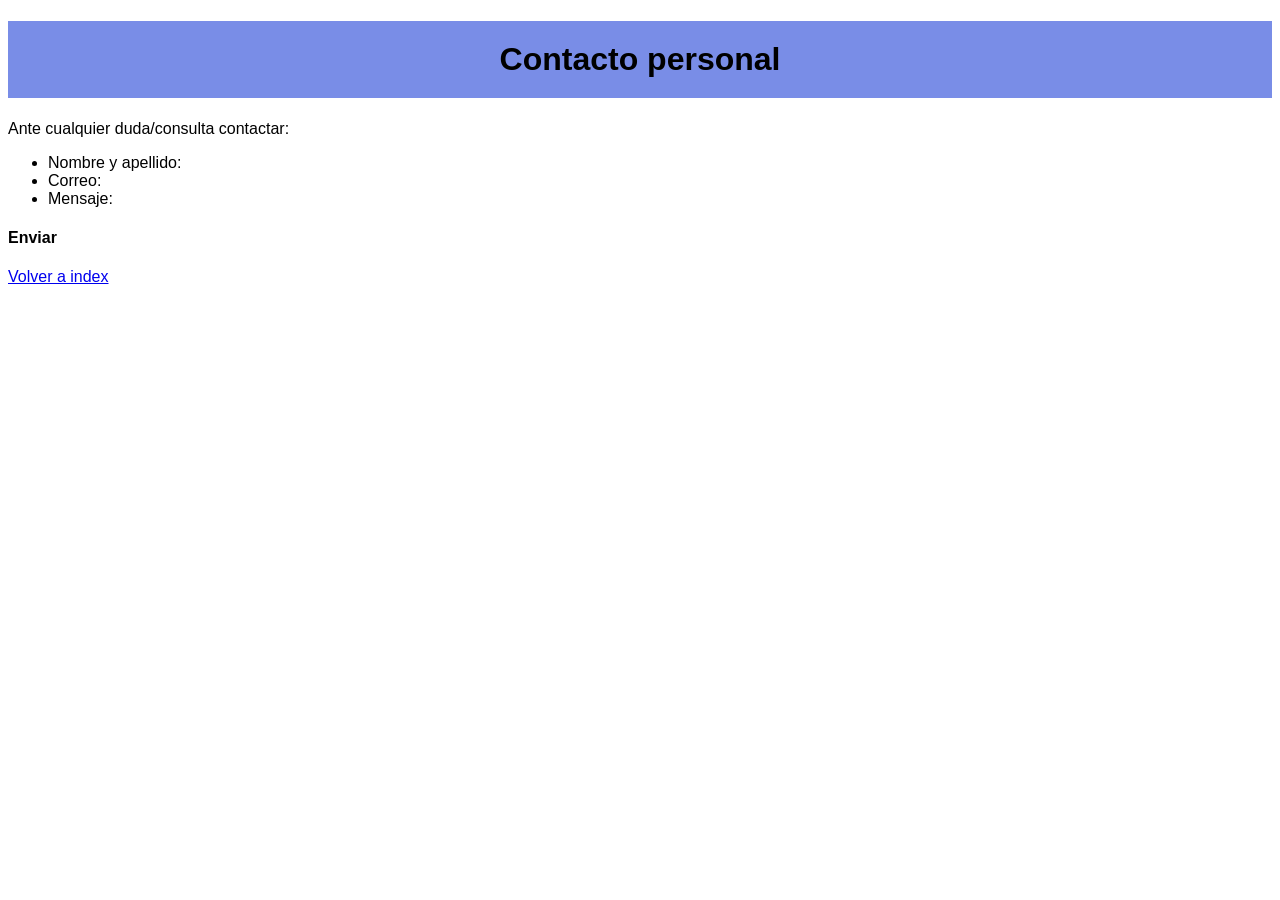
==== contacto.html @ d2b08c03 "Add files via upload" ====
<!DOCTYPE html>
<html lang="en">
<head>
    <meta charset="UTF-8">
    <meta name="viewport" content="width=device-width, initial-scale=1.0">
    <link rel="stylesheet" href="style.css">
    <title>Contacto</title>
</head>
<body>
    <h1>Contacto personal</h1>
    <p>Ante cualquier duda/consulta contactar:</p>
    <ul>
        <li>Nombre y apellido:</li>
        <li>Correo:</li>
        <li>Mensaje:</li>
    </ul>
    <h4>Enviar</h4>
    <footer>
        <a href="file:///C:/Users/PC%2004/Documents/TP14_LeonardoIbarra/index.html">Volver a index</a>
    </footer>
</body>
</html>
---- style.css ----
body{
    font-family: sans-serif;
}
h1{
text-align: center;
background-color: #798de7;
padding: 20px;
}
.presentación{
    display: flex;
    align-items: stretch;
    flex-wrap: wrap;
    flex-direction: row;
}
li:hover {
    background-color: #adb8e9;
}
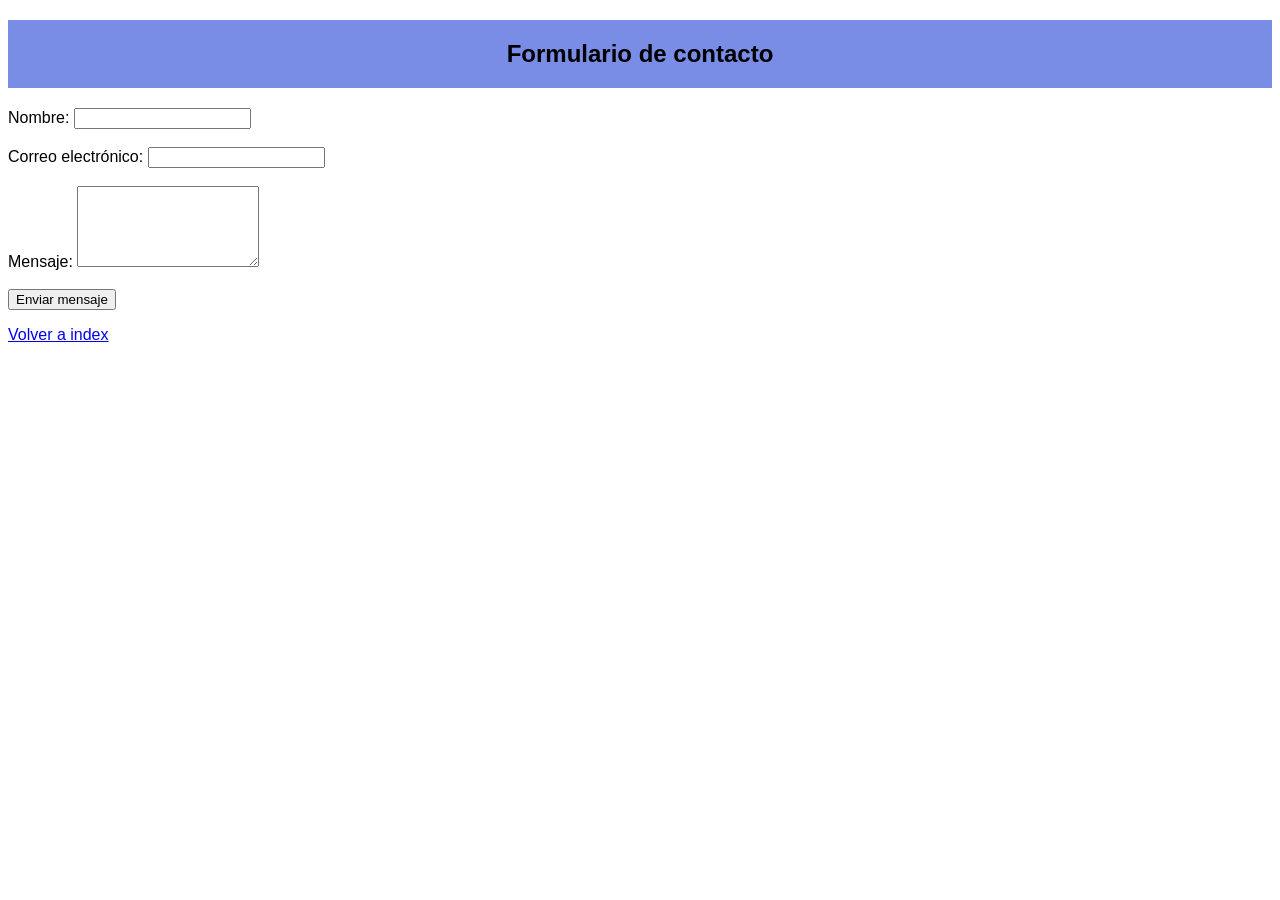
==== commit 87f25f52: "Add files via upload" ====
--- a/contacto.html
+++ b/contacto.html
@@ -7,16 +7,29 @@
     <title>Contacto</title>
 </head>
 <body>
-    <h1>Contacto personal</h1>
-    <p>Ante cualquier duda/consulta contactar:</p>
-    <ul>
-        <li>Nombre y apellido:</li>
-        <li>Correo:</li>
-        <li>Mensaje:</li>
-    </ul>
-    <h4>Enviar</h4>
+   <main>
+    <section>
+        <h1>Formulario de contacto</h1>
+        <form id="formularioContacto">
+            <label for="nombreContacto">Nombre:</label>
+            <input type="text" id="nombreContacto" required>
+<br>
+<br>
+            <label for="correoContacto">Correo electrónico:</label>
+            <input type="email" id="correoContacto" required>
+<br>
+<br>
+            <label for="mensajeContacto">Mensaje:</label>
+            <textarea id="mensajeContacto" rows="5" required></textarea>
+<br>
+<br>
+            <button type="submit">Enviar mensaje</button>
+        </form>
+        <p id="respuestaContacto"></p>
+    </section>
+</main>
     <footer>
-        <a href="file:///C:/Users/PC%2004/Documents/TP14_LeonardoIbarra/index.html">Volver a index</a>
+        <a href="index.html">Volver a index</a>
     </footer>
 </body>
 </html>
--- a/style.css
+++ b/style.css
@@ -1,6 +1,7 @@
 body{
     font-family: sans-serif;
 }
+
 h1{
 text-align: center;
 background-color: #798de7;
